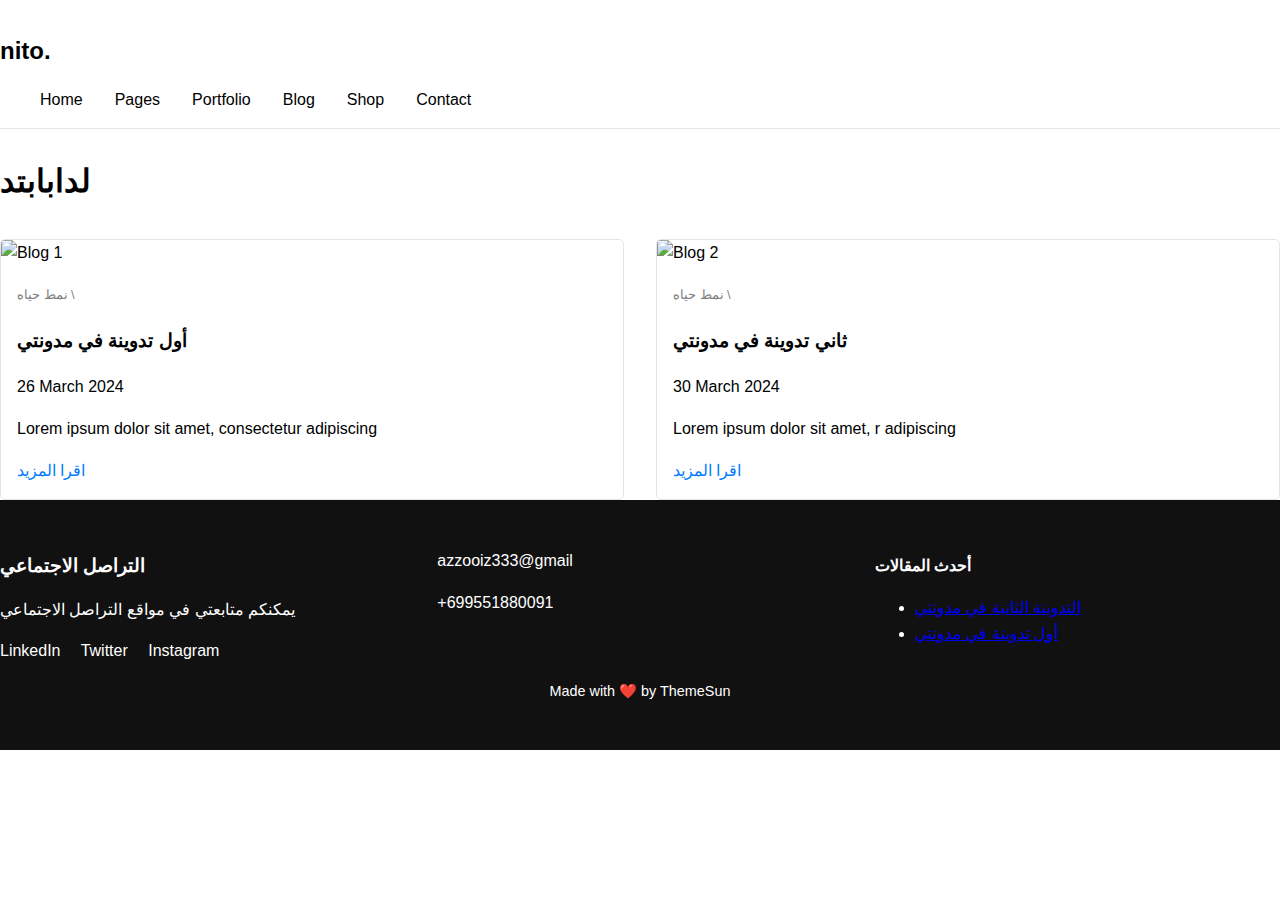
==== w_p2.html @ c74514c6 "It is preparing for the fifth day." ====
<!DOCTYPE html>
<html lang="ar">
<head>
  <meta charset="UTF-8">
  <meta name="viewport" content="width=device-width, initial-scale=1.0">
  <title>واجب الاسبوع الخامس  ٢</title>
  <link rel="stylesheet" href="w_p2.css">
</head>
<body>
  <!-- -->
  <header class="header">
    <div class="container1">
      <h1 class="logo">nito.</h1>
      <nav>
        <ul class="nav-links">
          <li><a href="#">Home</a></li>
          <li><a href="#">Pages</a></li>
          <li><a href="#">Portfolio</a></li>
          <li><a href="#">Blog</a></li>
          <li><a href="#">Shop</a></li>
          <li><a href="#">Contact</a></li>
        </ul>
      </nav>
    </div>
  </header>
<!-- git init -->



  <!-- قسم البطاقات -->
  <section class="blog-section">
    <div class="container">
      <h2 class="section-title">لدابابتد</h2>
      <div class="blog-grid">
        <!-- كارد 1 -->
        <article class="blog-card">
          <img src="image1.jpg" alt="Blog 1">
          <div class="blog-content">
            <span class="category">نمط حياه \</span>
            <h3>أول تدوينة في مدونتي</h3>
            <p class="date">26 March 2024</p>
            <p>Lorem ipsum dolor sit amet, consectetur adipiscing </p>
            <a href="#" class="read-more">اقرا المزيد</a>
          </div>
        </article>
        <!-- كارد 2 -->
        <article class="blog-card">
            <img src="image2.jpg" alt="Blog 2">
            <div class="blog-content">
              <span class="category">نمط حياه \</span>
              <h3>ثاني تدوينة في مدونتي</h3>
              <p class="date">30 March 2024</p>
              <p>Lorem ipsum dolor sit amet, r adipiscing </p>
              <a href="#" class="read-more">اقرا المزيد</a>
            </div>
          </article>



          
      </div>
    </div>
  </section>

 
  <footer class="footer">
    <div class="container footer-grid">
      <div class="footer-about">
        <h3>التراصل الاجتماعي</h3>
        <p>يمكنكم متابعتي في مواقع التراصل الاجتماعي</p>
        <div class="social-links">
            <a href="https://www.linkedin.com/in/عبدالعزيز-عوض-0aa613212/">LinkedIn</a>
            <a href="https://x.com/Rwoz_8">Twitter</a>
            <a href="https://www.instagram.com/rwoz_1/">Instagram</a>
        </div>
      </div>
      <div class="footer-contact">
        <p>azzooiz333@gmail</p>
        <p>+699551880091</p>
      </div>
      <div class="footer-posts">
        <h4>أحدث المقالات</h4>
        <ul>
          <li><a href="#">التدوينة الثانية في مدونتي</a></li>
          <li><a href="#">أول تدوينة في مدونتي</a></li>
        </ul>
      </div>
    </div>
    <p class="credits">Made with ❤️ by ThemeSun</p>
  </footer>
</body>
</html>
---- w_p2.css ----
/* تنسيقات عامة */
body {
    font-family: 'Arial', sans-serif;
    line-height: 1.6;
    margin: 0;
    padding: 0;
  }


  
  .container١ {
    width: 90%;
    max-width: 1200px;
    margin: 0 auto;
  }
  

  /* الرأس */
  .header {
    background: #fff;
    border-bottom: 1px solid #e5e5e5;
    padding: 1rem 0;
  }
  
  .logo {
    font-size: 1.5rem;
    font-weight: bold;
    color: #000;
  }
  
  .nav-links {
    list-style: none;
    display: flex;
    gap: 2rem;
    margin: 0;
    /* align-items: center;
    border-bottom: 1px solid ; */
  }
  
  .nav-links a {
    text-decoration: none;
    color: #000;
    font-size: 1rem;
  }
  blog-section
  /* قسم البطاقات */
  .blog-section {
    margin: 2rem 0;
    text-align: center;
  }
  
  .section-title {
    background: url('https://file.notion.so/f/f/f2423ba5-2aa1-470b-9553-643a60348e5f/d38a1fa4-2f35-42ee-8785-80755860a578/bg.jpg?table=block&id=17d5df43-0632-80d1-8f73-f5f56d76cf76&spaceId=f2423ba5-2aa1-470b-9553-643a60348e5f&expirationTimestamp=1737208800000&signature=TXI-YBMVYOqyMyCyeFa34qobLB-Y3fmWShcByv0kdp4&downloadName=bg.jpg') no-repeat center/cover;
    font-size: 2rem;
    margin-bottom: 2rem;
  }
    /*  */
  .blog-grid {
    display: grid;
    grid-template-columns: repeat(2, 1fr);
    gap: 2rem;
  }
  
  .blog-card {
    background: #fff;
    border: 1px solid #e5e5e5;
    border-radius: 5px;
    overflow: hidden;
  }
  
  .blog-card img {
    width: 100%;
    height: auto;
  }
  
  .blog-content {
    padding: 1rem;
    text-align: left;
  }
  
  .category {
    font-size: 0.8rem;
    text-transform: uppercase;
    color: gray;
  }
  
  .read-more {
    color: #007BFF;
    text-decoration: none;
  }
  
  /* التذييل */
  .footer {
    background: #111;
    color: #fff;
    padding: 2rem 0;
  }
  
  .footer-grid {
    display: grid;
    grid-template-columns: 1fr 1fr 1fr;
    gap: 2rem;
  }
  
  .footer h3,
  .footer h4 {
    margin-bottom: 1rem;
  }
  
  .social-links a {
    color: #fff;
    margin-right: 1rem;
    text-decoration: none;
  }
  
  .credits {
    text-align: center;
    margin-top: 1rem;
    font-size: 0.9rem;
  }
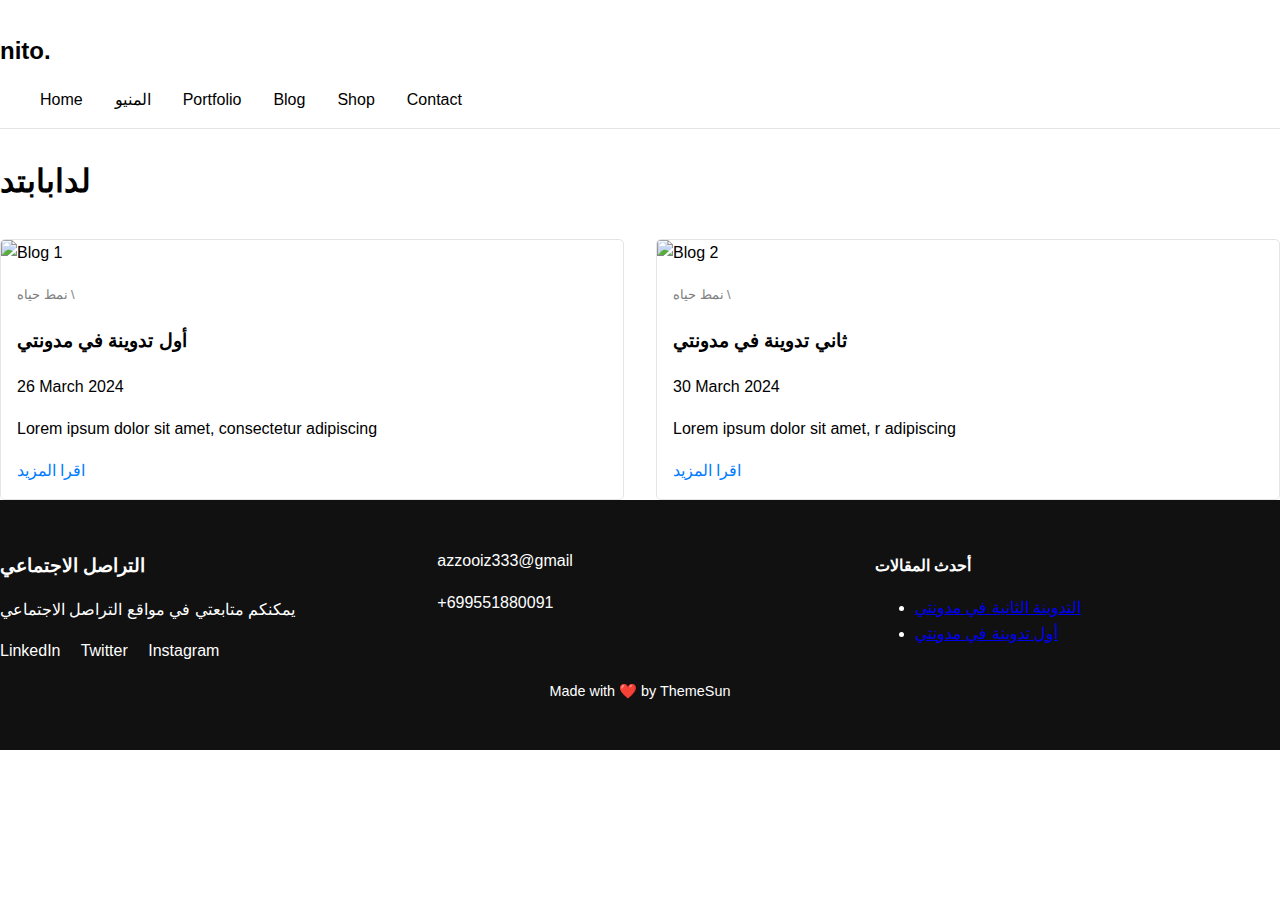
==== commit caae0b7e: "Your host is Nev Bar" ====
--- a/w_p2.html
+++ b/w_p2.html
@@ -14,7 +14,7 @@
       <nav>
         <ul class="nav-links">
           <li><a href="#">Home</a></li>
-          <li><a href="#">Pages</a></li>
+          <li><a href="index.html">المنيو</a></li>
           <li><a href="#">Portfolio</a></li>
           <li><a href="#">Blog</a></li>
           <li><a href="#">Shop</a></li>
